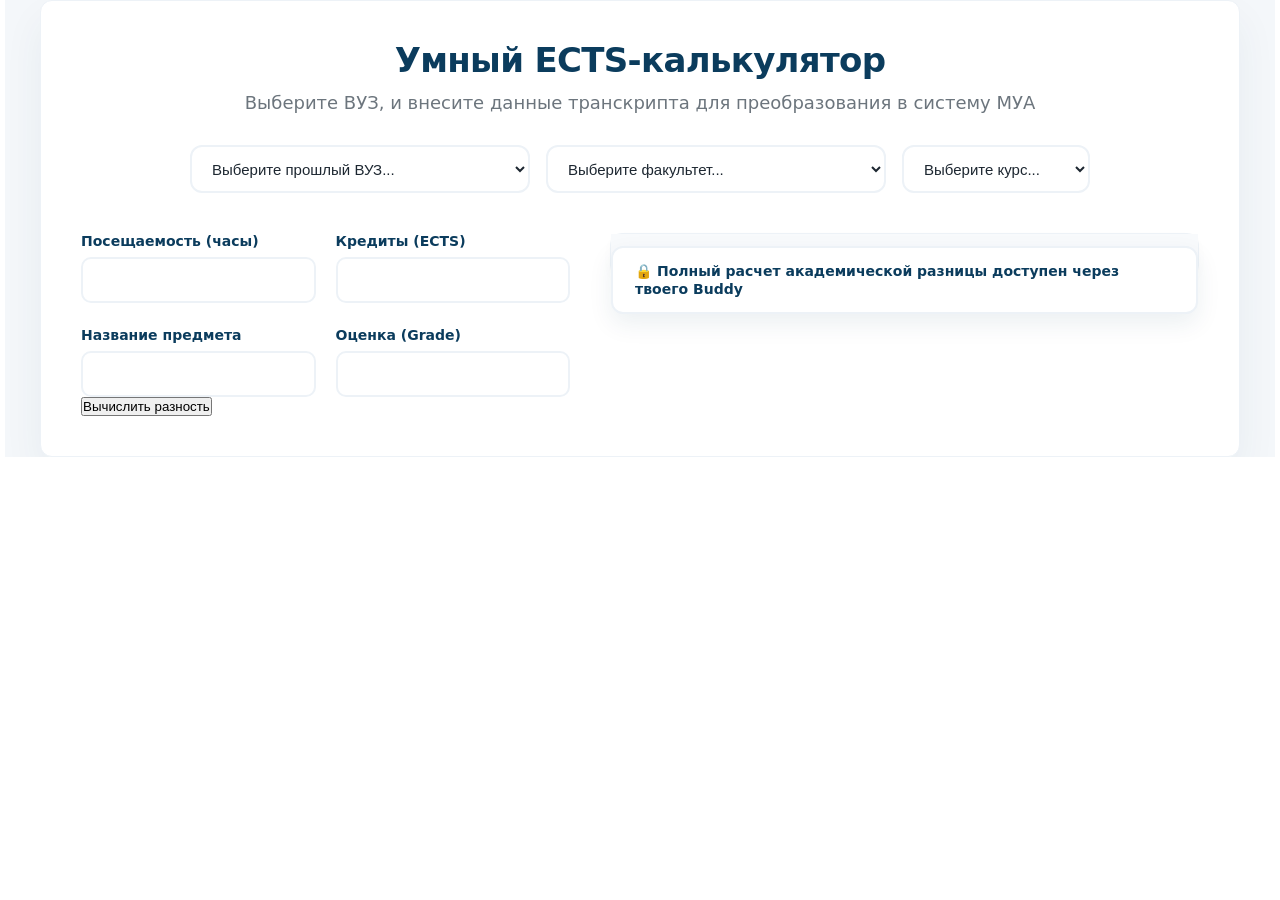
==== transfer.html @ 1a8407de "feat: add calculator section base" ====
<!DOCTYPE html>
<html lang="en">
<head>
    <meta charset="UTF-8">
    <meta name="viewport" content="width=device-width, initial-scale=1.0">
    <title>Document</title>
    <link rel="stylesheet" href="./styles/index.css">
</head>
<body>
        <section class="calc">
            <div class="container">
                <div class="calc__contant">
                    <div class="calc__paper">
                        <form id="calc__form" >
                            <div class="calc__header">
                                <h2>Умный ECTS-калькулятор</h2>
                                <p>Выберите ВУЗ, и внесите данные транскрипта для преобразования в систему МУА</p>
                            </div>
                            <div class="calc__university">
                                <select class="university__select" id="university-select">
                                    <option value="" disabled selected>Выберите прошлый ВУЗ...</option>
                                    <option value="KRSU">Славянский</option>
                                    <option value="KGTU">Политех</option>
                                </select>
                                <select class="faculty__select" id="faculty-select">
                                    <option value="" disabled selected>Выберите факультет...</option>
                                    <option value="КБ">Кибербезопасность</option>
                                    <option value="КИ">Компьютерная инженерия</option>
                                </select>
                                <select class="curs__select" id="curs-select">
                                    <option value="" disabled selected>Выберите курс...</option>
                                    <option value="1">1</option>
                                    <option value="2">2</option>
                                    <option value="3">3</option>
                                    <option value="4">4</option>
                                </select>
                            </div>
                            <div class="calc__main">
                                <div class="calc__input">
                                    <label for="calc__input-1">
                                        <input type="text" id="attendance" class="calc__input-1" required>
                                        <span>Посещаемость (часы)</span>
                                    </label>
                                    <label for="calc__input-2">
                                        <input type="text" id="credits" class="calc__input-2" required>
                                        <span>Кредиты (ECTS)</span>
                                    </label>
                                    <label for="calc__input-3">
                                        <input type="text" id="subject" class="calc__input-3" required>
                                        <span>Название предмета</span>
                                    </label>
                                    <label for="calc__input-4">
                                        <input type="text" id="grade" class="calc__input-4" required>
                                        <span>Оценка (Grade)</span>
                                    </label>
                                </div>
                                <div class="calc__result">
                                    <table> 
                                        <thead> 
                                            <tr>
                                                <th>Предметы</th> 
                                                <th>Посещаемость 30%</th> 
                                                <th>Кредиты</th> 
                                            </tr>
                                        </thead>

                                        <tbody id="calculation"> 
                                            
                                        </tbody>
                                    </table> 

                                    <div class="calc__lock">
                                         <div class="calc__lock-box">
                                            <span>🔒 Полный расчет академической разницы доступен через твоего Buddy</span>
                                        </div>
                                    </div>

                                </div>
                            </div>
                            <input type="submit" id="calc__button" value="Вычислить разность">
                        </form>
                    </div>
                </div>
            </div>
        </section>
        
        <script src="./scripts/calc.js"></script>
</body>
</html>
---- styles/index.css ----
@import "./reset.css";
@import "./fonts.css";
@import "./root.css"; 
@import "./global.css";
@import "./style.css";
@import "./calc.css";
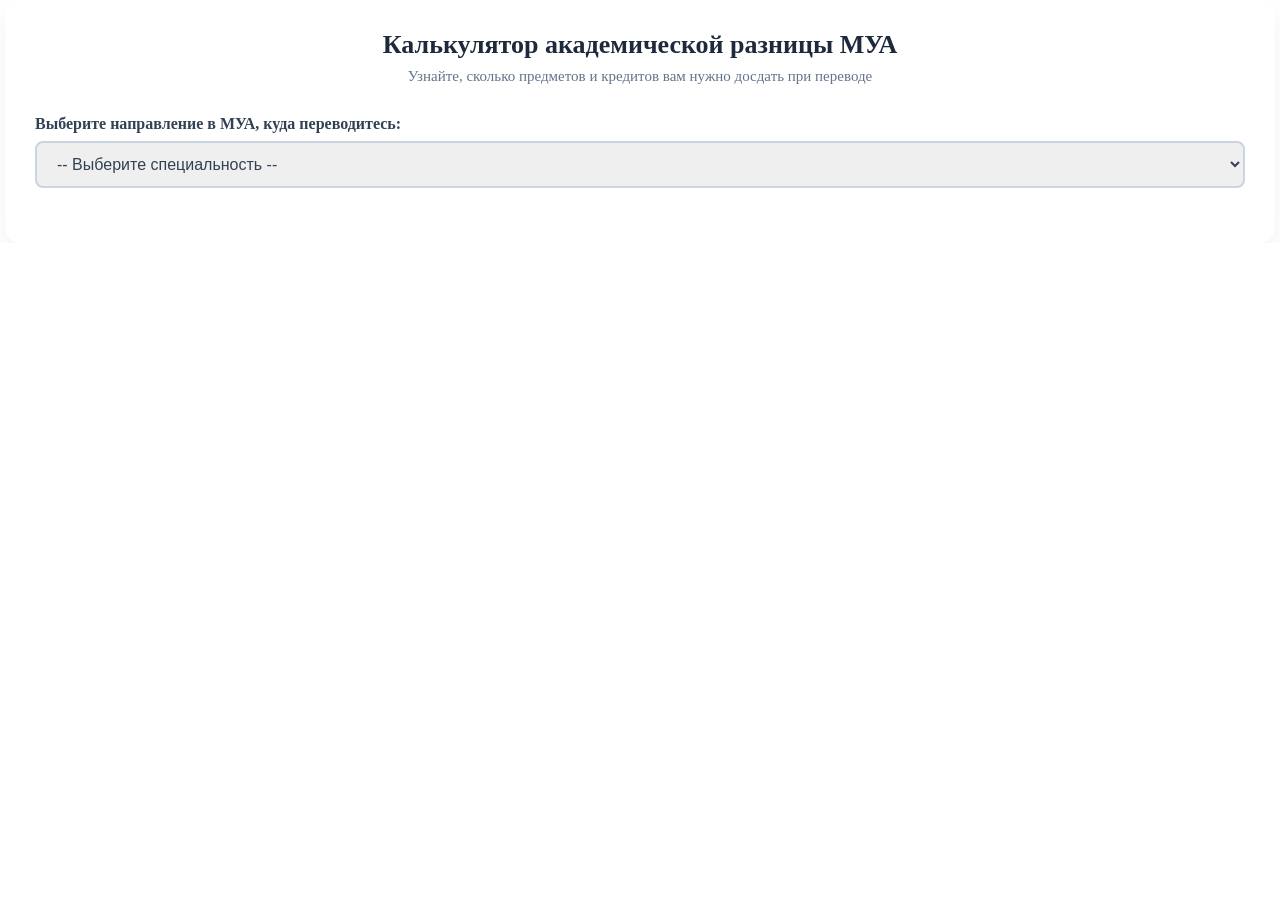
==== commit a5d18fcc: "style: polish index cta card and center layout" ====
--- a/transfer.html
+++ b/transfer.html
@@ -1,89 +1,62 @@
 <!DOCTYPE html>
-<html lang="en">
+<html lang="ru">
 <head>
     <meta charset="UTF-8">
     <meta name="viewport" content="width=device-width, initial-scale=1.0">
-    <title>Document</title>
+    <title>СтудГвардия — Калькулятор Перевода МУА</title>
     <link rel="stylesheet" href="./styles/index.css">
 </head>
 <body>
         <section class="calc">
             <div class="container">
-                <div class="calc__contant">
-                    <div class="calc__paper">
-                        <form id="calc__form" >
-                            <div class="calc__header">
-                                <h2>Умный ECTS-калькулятор</h2>
-                                <p>Выберите ВУЗ, и внесите данные транскрипта для преобразования в систему МУА</p>
-                            </div>
-                            <div class="calc__university">
-                                <select class="university__select" id="university-select">
-                                    <option value="" disabled selected>Выберите прошлый ВУЗ...</option>
-                                    <option value="KRSU">Славянский</option>
-                                    <option value="KGTU">Политех</option>
-                                </select>
-                                <select class="faculty__select" id="faculty-select">
-                                    <option value="" disabled selected>Выберите факультет...</option>
-                                    <option value="КБ">Кибербезопасность</option>
-                                    <option value="КИ">Компьютерная инженерия</option>
-                                </select>
-                                <select class="curs__select" id="curs-select">
-                                    <option value="" disabled selected>Выберите курс...</option>
-                                    <option value="1">1</option>
-                                    <option value="2">2</option>
-                                    <option value="3">3</option>
-                                    <option value="4">4</option>
-                                </select>
-                            </div>
-                            <div class="calc__main">
-                                <div class="calc__input">
-                                    <label for="calc__input-1">
-                                        <input type="text" id="attendance" class="calc__input-1" required>
-                                        <span>Посещаемость (часы)</span>
-                                    </label>
-                                    <label for="calc__input-2">
-                                        <input type="text" id="credits" class="calc__input-2" required>
-                                        <span>Кредиты (ECTS)</span>
-                                    </label>
-                                    <label for="calc__input-3">
-                                        <input type="text" id="subject" class="calc__input-3" required>
-                                        <span>Название предмета</span>
-                                    </label>
-                                    <label for="calc__input-4">
-                                        <input type="text" id="grade" class="calc__input-4" required>
-                                        <span>Оценка (Grade)</span>
-                                    </label>
-                                </div>
-                                <div class="calc__result">
-                                    <table> 
-                                        <thead> 
-                                            <tr>
-                                                <th>Предметы</th> 
-                                                <th>Посещаемость 30%</th> 
-                                                <th>Кредиты</th> 
-                                            </tr>
-                                        </thead>
+                <div class="calc__content">
+                    <h2>Калькулятор академической разницы МУА</h2>
+                    <p class="calc__subtitle">Узнайте, сколько предметов и кредитов вам нужно досдать при переводе</p>
 
-                                        <tbody id="calculation"> 
-                                            
-                                        </tbody>
-                                    </table> 
+                    <div class="calc__form-group">
+                        <label for="faculty-select">Выберите направление в МУА, куда переводитесь:</label>
+                        <select id="faculty-select" class="calc__select">
+                            <option value="" disabled selected>-- Выберите специальность --</option>
+                            <option value="it">Computer Engineering (COMSE) / Software Engineering</option>
+                            <option value="business">Management / Marketing / Finance</option>
+                            <option value="ir">International Relations</option>
+                        </select>
+                    </div>
 
-                                    <div class="calc__lock">
-                                         <div class="calc__lock-box">
-                                            <span>🔒 Полный расчет академической разницы доступен через твоего Buddy</span>
-                                        </div>
-                                    </div>
+                    <div id="subjects-block" class="calc__subjects-block calc__hidden">
+                        <p class="calc__instruction">Отметьте галочками предметы, которые вы <strong>УЖЕ СДАЛИ</strong> в своем вузе:</p>
+                        <div id="subjects-container" class="calc__subjects-grid">
+                        </div>
+                        
+                        <button id="btn-calculate" class="calc__btn">Рассчитать разницу</button>
+                    </div>
 
-                                </div>
-                            </div>
-                            <input type="submit" id="calc__button" value="Вычислить разность">
-                        </form>
+                    <div id="calc-result" class="calc__result-box calc__hidden">
+                        <h3>Результат проверки:</h3>
+                        <div id="result-status" class="calc__result-status"></div>
+                        <p id="result-text"></p>
+                        
+                        <div class="calc__credits-badge">
+                            Перезачтено кредитов: <span id="calc-credits-value">0</span> из 32
+                        </div>
+
+                        <div class="calc__dekanat-steps">
+                            <h4>📋 Пошаговый алгоритм перевода в МУА:</h4>
+                            <ul class="steps-list">
+                                <li class="step-item checked"><strong>Шаг 1:</strong> Автоматическая проверка разницы предметов и кредитных часов (Выполнено в СтудГвардии).</li>
+                                <li class="step-item"><strong>Шаг 2:</strong> Успешное закрытие текущей академической сессии в вашем вузе (без долгов).</li>
+                                <li class="step-item"><strong>Шаг 3:</strong> Написание официального заявления о переводе на имя декана МУА.</li>
+                                <li class="step-item"><strong>Шаг 4:</strong> Предоставление транскрипта (официальной выписки) для финального утверждения вычетов.</li>
+                                <li class="step-item"><strong>Шаг 5:</strong> Сдача внутреннего тестирования на уровень владения английским языком (English Proficiency Test).</li>
+                                <li class="step-item"><strong>Шаг 6:</strong> Официальное зачисление на выбранный семестр с параллельным закрытием разницы предметов.</li>
+                            </ul>
+                        </div>
                     </div>
+
                 </div>
             </div>
         </section>
-        
+
         <script src="./scripts/calc.js"></script>
 </body>
-</html>+</html>
--- a/styles/index.css
+++ b/styles/index.css
@@ -3,4 +3,61 @@
 @import "./root.css"; 
 @import "./global.css";
 @import "./style.css";
-@import "./calc.css";+@import "./calc.css";
+
+
+.calc__contant {
+    display: flex;
+    justify-content: center;
+    align-items: center;
+    width: 100%;
+}
+
+.calc__paper {
+    background: #ffffff;
+    border-radius: 16px;
+    padding: 40px 30px;
+    box-shadow: 0 10px 30px rgba(0, 0, 0, 0.04);
+    border: 1px solid #e2e8f0;
+    max-width: 600px;
+    width: 100%;
+    text-align: center; 
+}
+
+.calc__header h2 {
+    font-size: 26px;
+    color: #1e293b;
+    font-weight: 700;
+    margin-bottom: 12px;
+}
+
+.calc__header p {
+    font-size: 15px;
+    color: #64748b;
+    line-height: 1.6;
+    margin-bottom: 25px;
+}
+
+
+.calc__cta-btn {
+    display: inline-block;
+    padding: 12px 28px;
+    background-color: #3b82f6; 
+    color: #ffffff !important;
+    text-decoration: none;
+    font-weight: 600;
+    font-size: 15px;
+    border-radius: 8px;
+    box-shadow: 0 4px 12px rgba(59, 130, 246, 0.2);
+    transition: all 0.2s ease-in-out;
+}
+
+.calc__cta-btn:hover {
+    background-color: #2563eb;
+    transform: translateY(-2px); 
+    box-shadow: 0 6px 16px rgba(59, 130, 246, 0.3);
+}
+
+.calc__cta-btn:active {
+    transform: translateY(0);
+}
